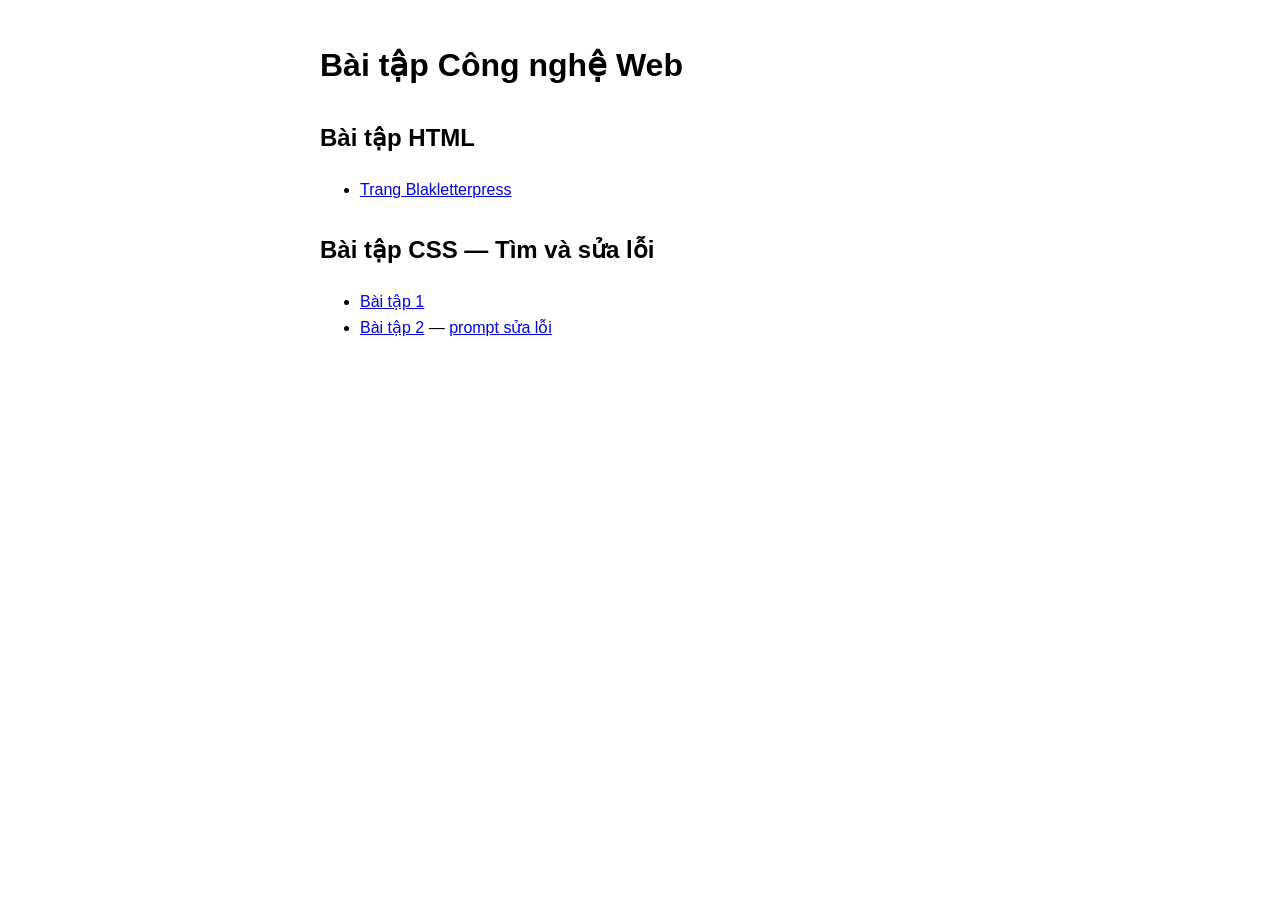
==== index.html @ f2eb5f4d "Add baitapCSS: bai tap 1, bai tap 2 (sua loi CSS + prompt), trang index" ====
<!DOCTYPE html>
<html lang="vi">
<head>
	<meta charset="UTF-8">
	<meta name="viewport" content="width=device-width, initial-scale=1.0">
	<title>Bài tập Công nghệ Web</title>
	<style>
		body { font-family: "Segoe UI", Arial, sans-serif; max-width: 640px; margin: 40px auto; padding: 0 16px; line-height: 1.6; }
		h2 { margin-top: 28px; }
	</style>
</head>
<body>
	<h1>Bài tập Công nghệ Web</h1>

	<h2>Bài tập HTML</h2>
	<ul>
		<li><a href="baitapHTML/index.html">Trang Blakletterpress</a></li>
	</ul>

	<h2>Bài tập CSS — Tìm và sửa lỗi</h2>
	<ul>
		<li><a href="baitapCSS/bai-tap-1/trang.html">Bài tập 1</a></li>
		<li><a href="baitapCSS/bai-tap-2/trang.html">Bài tập 2</a> — <a href="baitapCSS/bai-tap-2/prompt.html">prompt sửa lỗi</a></li>
	</ul>
</body>
</html>
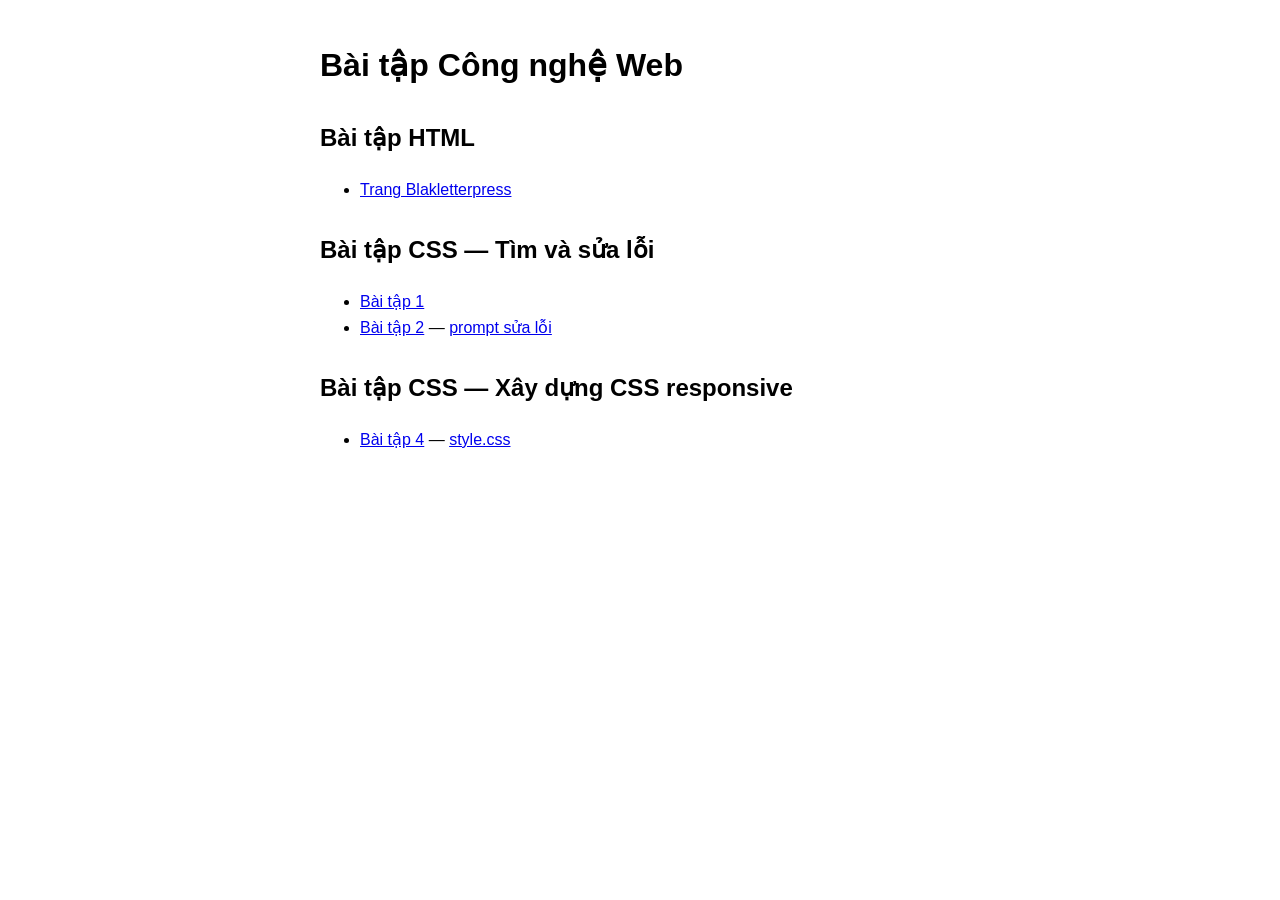
==== commit 5633a1fb: "Bai tap 4: xay dung CSS responsive cho trang-goc.html" ====
--- a/index.html
+++ b/index.html
@@ -22,5 +22,10 @@
 		<li><a href="baitapCSS/bai-tap-1/trang.html">Bài tập 1</a></li>
 		<li><a href="baitapCSS/bai-tap-2/trang.html">Bài tập 2</a> — <a href="baitapCSS/bai-tap-2/prompt.html">prompt sửa lỗi</a></li>
 	</ul>
+
+	<h2>Bài tập CSS — Xây dựng CSS responsive</h2>
+	<ul>
+		<li><a href="baitapCSS/bai-tap-4/trang-goc.html">Bài tập 4</a> — <a href="baitapCSS/bai-tap-4/style.css">style.css</a></li>
+	</ul>
 </body>
 </html>
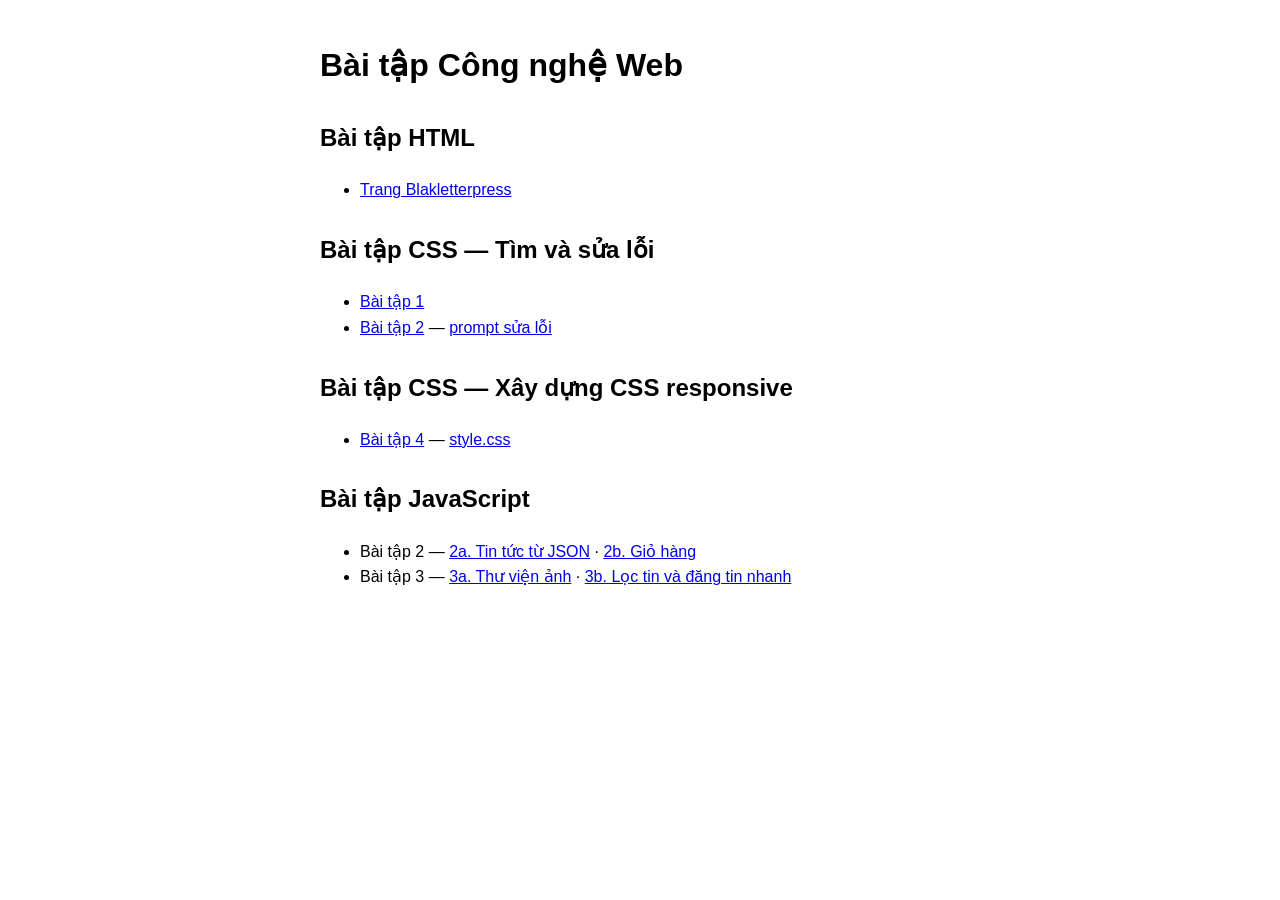
==== commit 21a3069b: "Bai tap JS 3: thu vien anh va loc/dang tin nhanh" ====
--- a/index.html
+++ b/index.html
@@ -27,5 +27,11 @@
 	<ul>
 		<li><a href="baitapCSS/bai-tap-4/trang-goc.html">Bài tập 4</a> — <a href="baitapCSS/bai-tap-4/style.css">style.css</a></li>
 	</ul>
+
+	<h2>Bài tập JavaScript</h2>
+	<ul>
+		<li>Bài tập 2 — <a href="baitapJS/bai-tap-2/news.html">2a. Tin tức từ JSON</a> · <a href="baitapJS/bai-tap-2/index.html">2b. Giỏ hàng</a></li>
+		<li>Bài tập 3 — <a href="baitapJS/bai-tap-3/index.html">3a. Thư viện ảnh</a> · <a href="baitapJS/bai-tap-3/news.html">3b. Lọc tin và đăng tin nhanh</a></li>
+	</ul>
 </body>
 </html>
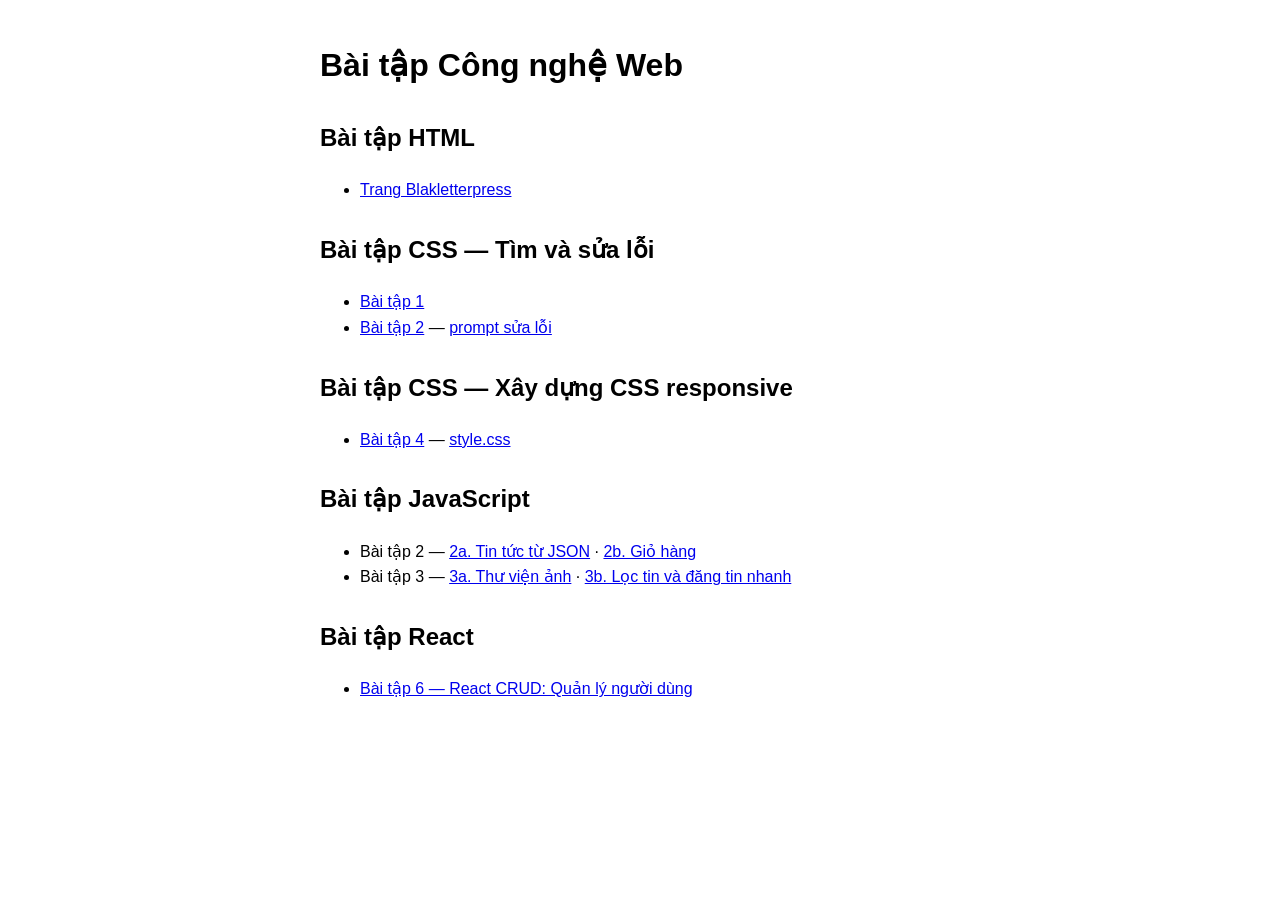
==== commit 194a0e2a: "Bai tap 6 React: CRUD quan ly nguoi dung" ====
--- a/index.html
+++ b/index.html
@@ -33,5 +33,10 @@
 		<li>Bài tập 2 — <a href="baitapJS/bai-tap-2/news.html">2a. Tin tức từ JSON</a> · <a href="baitapJS/bai-tap-2/index.html">2b. Giỏ hàng</a></li>
 		<li>Bài tập 3 — <a href="baitapJS/bai-tap-3/index.html">3a. Thư viện ảnh</a> · <a href="baitapJS/bai-tap-3/news.html">3b. Lọc tin và đăng tin nhanh</a></li>
 	</ul>
+
+	<h2>Bài tập React</h2>
+	<ul>
+		<li><a href="baitapReact/bai-tap-6/">Bài tập 6 — React CRUD: Quản lý người dùng</a></li>
+	</ul>
 </body>
 </html>
